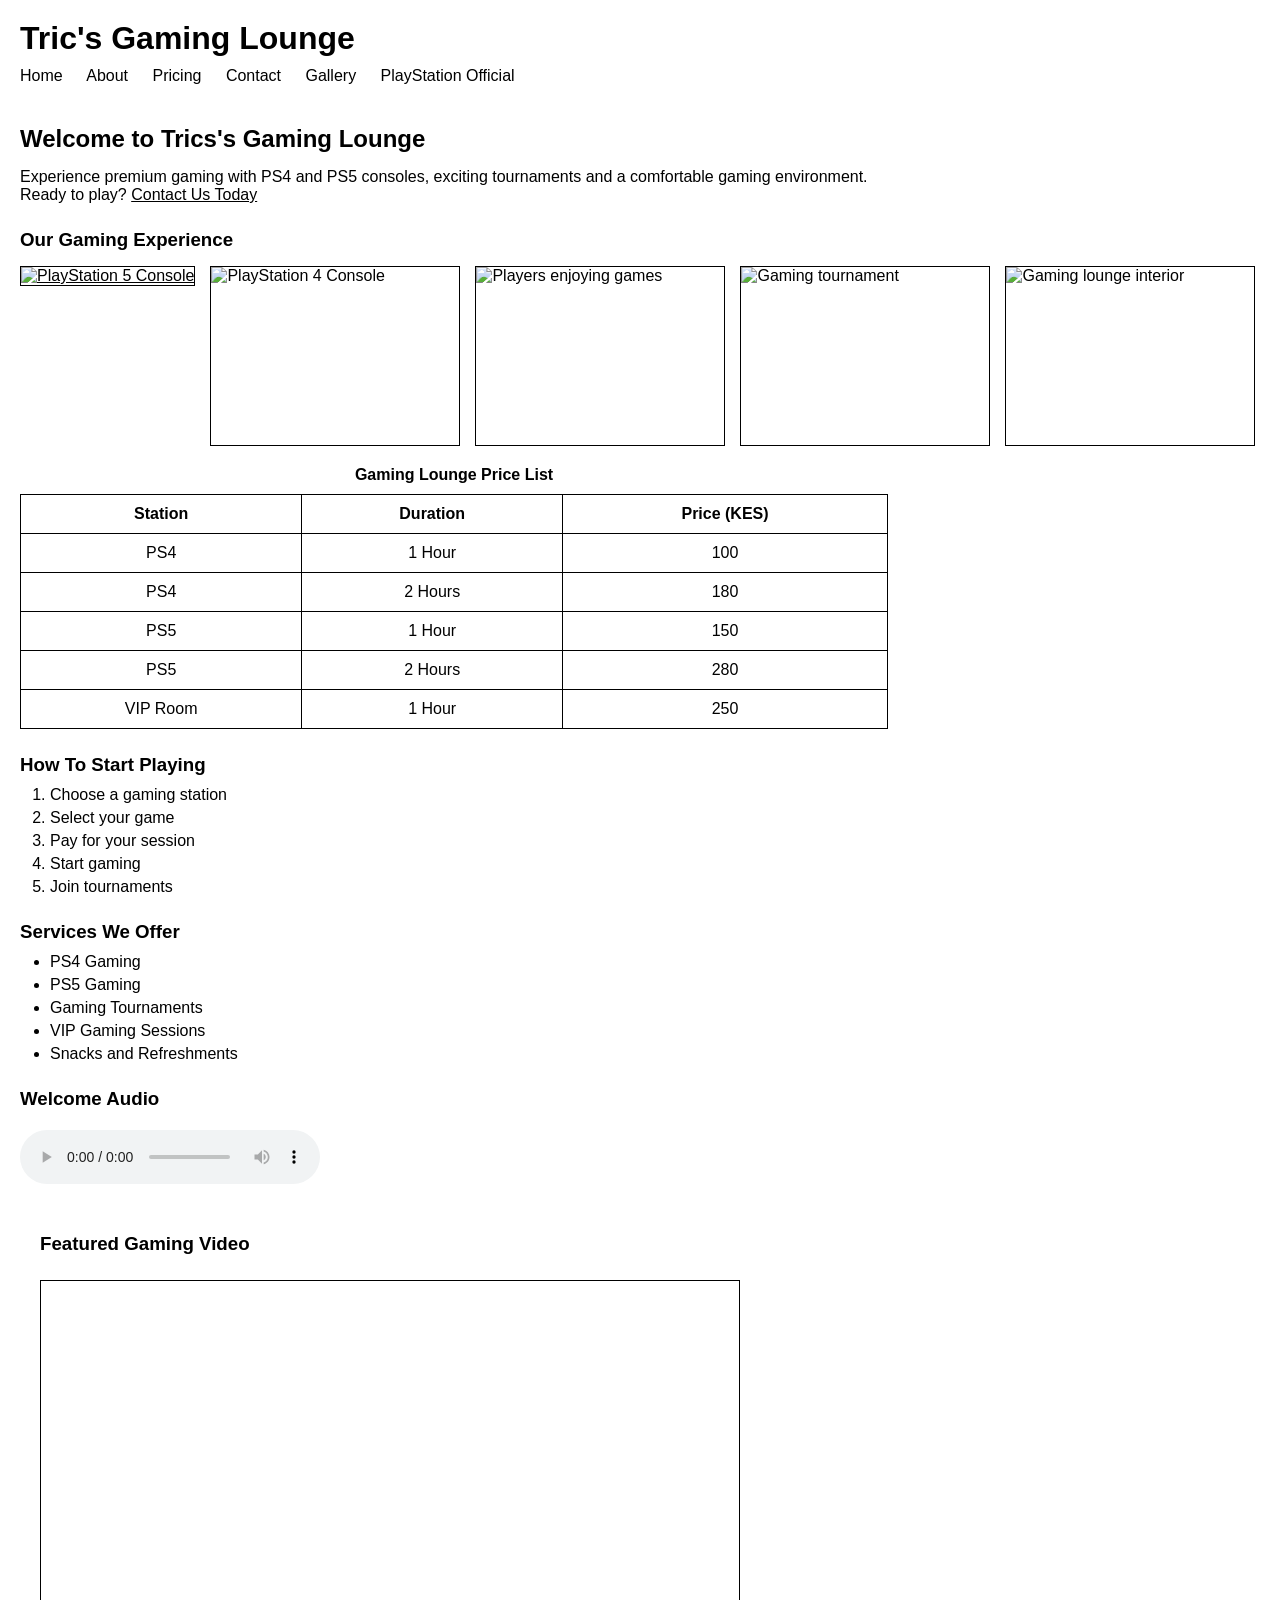
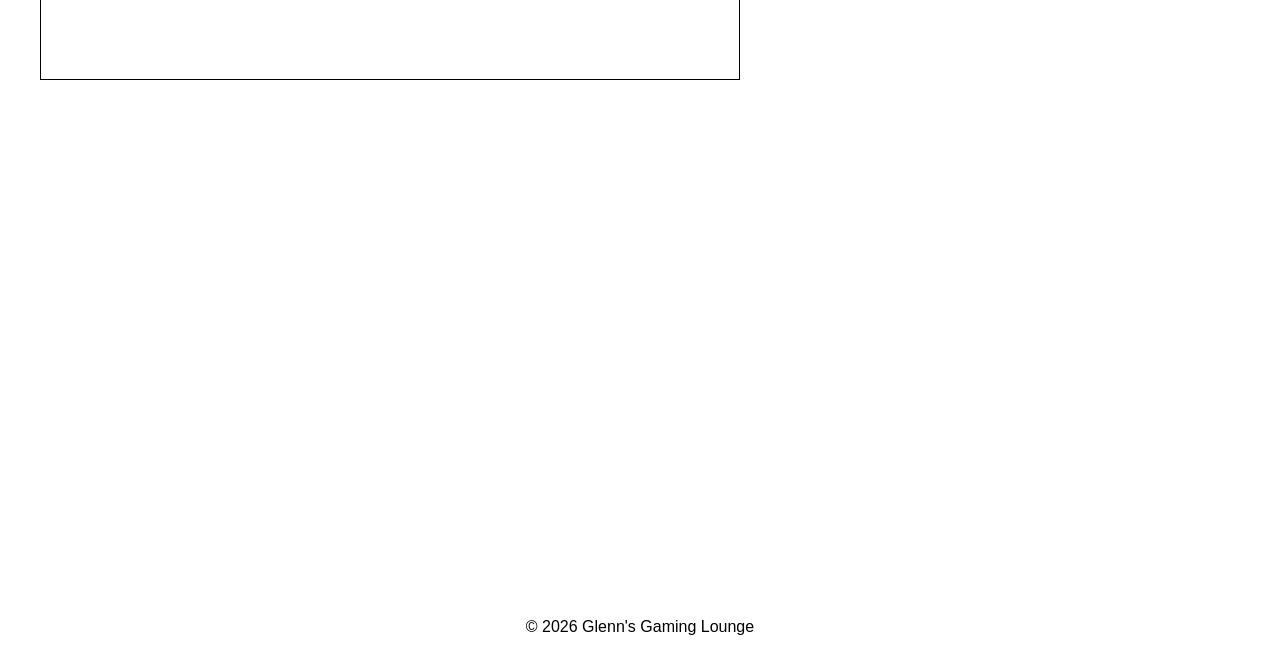
==== index.html @ ba6d4505 "Add files via upload" ====
<!DOCTYPE html>
<html lang="en">
<head>
    <meta charset="UTF-8">
    <meta name="viewport" content="width=device-width, initial-scale=1.0">
    <title>Glenn's Gaming Lounge</title>
    <link rel="stylesheet" href="style.css">
</head>
<body>

<header>
    <h1> Tric's Gaming Lounge</h1>

    <nav class="navbar">
        <a href="index.html">Home</a>
        <a href="about.html">About</a>
        <a href="pricing.html">Pricing</a>
        <a href="contact.html">Contact</a>
        <a href="gallery.html">Gallery</a>
        <a href="https://www.playstation.com/en-gb/" target="_blank">PlayStation Official</a>
    </nav>
</header>

<section>
    <h2>Welcome to Trics's Gaming Lounge</h2>

    <p>
        Experience premium gaming with PS4 and PS5 consoles,
        exciting tournaments and a comfortable gaming environment.
    </p>

    <p>
        Ready to play?
        <a href="contact.html">Contact Us Today</a>
    </p>

   
    <h3>Our Gaming Experience</h3>

    <div class="image-container">

        <a href="games.html">
            <img src="images/ps5.png" alt="PlayStation 5 Console">
        </a>

        <img src="images/ps4.png" alt="PlayStation 4 Console">

        <img src="images/2.png" alt="Players enjoying games">

        <img src="images/3.png" alt="Gaming tournament">

        <img src="images/1.png" alt="Gaming lounge interior">

    </div>
<table>

    <caption>Gaming Lounge Price List</caption>

    <tr>
        <th>Station</th>
        <th>Duration</th>
        <th>Price (KES)</th>
    </tr>

    <tr>
        <td>PS4</td>
        <td>1 Hour</td>
        <td>100</td>
    </tr>

    <tr>
        <td>PS4</td>
        <td>2 Hours</td>
        <td>180</td>
    </tr>

    <tr>
        <td>PS5</td>
        <td>1 Hour</td>
        <td>150</td>
    </tr>

    <tr>
        <td>PS5</td>
        <td>2 Hours</td>
        <td>280</td>
    </tr>

    <tr>
        <td>VIP Room</td>
        <td>1 Hour</td>
        <td>250</td>
    </tr>

</table>
    <h3>How To Start Playing</h3>

    <ol>
        <li>Choose a gaming station</li>
        <li>Select your game</li>
        <li>Pay for your session</li>
        <li>Start gaming</li>
        <li>Join tournaments</li>
    </ol>

    <h3>Services We Offer</h3>

    <ul>
        <li>PS4 Gaming</li>
        <li>PS5 Gaming</li>
        <li>Gaming Tournaments</li>
        <li>VIP Gaming Sessions</li>
        <li>Snacks and Refreshments</li>
    </ul>

    <h3>Welcome Audio</h3>

    <audio controls>
        <source src="audio/2.mp3" type="audio/mpeg">
    </audio>
<section>
    <h3>Featured Gaming Video</h3>

    <iframe
        width="700"
        height="400"
        src="https://www.youtube.com/embed/VcsOf075OMk"
        title="Featured Gaming Video"
        frameborder="0"
        allowfullscreen>
    </iframe>
</section>

<iframe
        src="https://www.google.com/maps/dir//Tric+Gaming+Cafe,+Commonwealth+House,+Nairobi/@-1.298444,36.7924254,15z/data=!4m8!4m7!1m0!1m5!1m1!1s0x182f1129e1b9fc19:0xb46df9094918627f!2m2!1d36.8251311!2d-1.2842872?entry=ttu&g_ep=EgoyMDI2MDUzMS4wIKXMDSoASAFQAw%3D%3D
"
        width="800"
        height="450"
        style="border:0;"
        allowfullscreen=""
        loading="lazy">
    </iframe>
<footer>
    <p>&copy; 2026 Glenn's Gaming Lounge</p>
</footer>

</body>
</html>
---- style.css ----
/* RESET */

*{
    margin:0;
    padding:0;
    box-sizing:border-box;
}

/* BODY */

body{
    font-family: Arial, sans-serif;
    background:white;
    color:black;
}

/* HEADER */

header{
    background:white;
    color:black;
    padding:20px;
}

header h1{
    margin-bottom:10px;
}

/* NAVIGATION */

.navbar{
    margin-top:10px;
}

.navbar a{
    color:black;
    text-decoration:none;
    margin-right:20px;
}

.navbar a:hover{
    text-decoration:underline;
}

/* CONTENT */

section{
    padding:20px;
}

/* HEADINGS */

h2{
    margin-bottom:15px;
}

h3{
    margin-top:25px;
    margin-bottom:10px;
}

/* LOGO */

.logo{
    width:150px;
    margin:15px 0;
}

/* IMAGES */

.image-container{
    display:flex;
    flex-wrap:wrap;
    gap:15px;
    margin-top:15px;
}

.image-container img{
    width:250px;
    height:180px;
    object-fit:cover;
    border:1px solid black;
}

/* LISTS */

ol, ul{
    margin-left:30px;
}

li{
    margin-bottom:5px;
}

/* TABLE */

table{
    border-collapse:collapse;
    width:70%;
    margin-top:20px;
}

caption{
    font-weight:bold;
    margin-bottom:10px;
}

th, td{
    border:1px solid black;
    padding:10px;
    text-align:center;
}

/* AUDIO */

audio{
    margin-top:10px;
}

/* VIDEO */

video{
    margin-top:10px;
    border:1px solid black;
}

/* IFRAME */

iframe{
    margin-top:15px;
    border:1px solid black;
}

/* LINKS */

a{
    color:black;
}

/* FOOTER */

footer{
    background:white;
    color:Black;
    text-align:center;
    padding:15px;
    margin-top:30px;
}
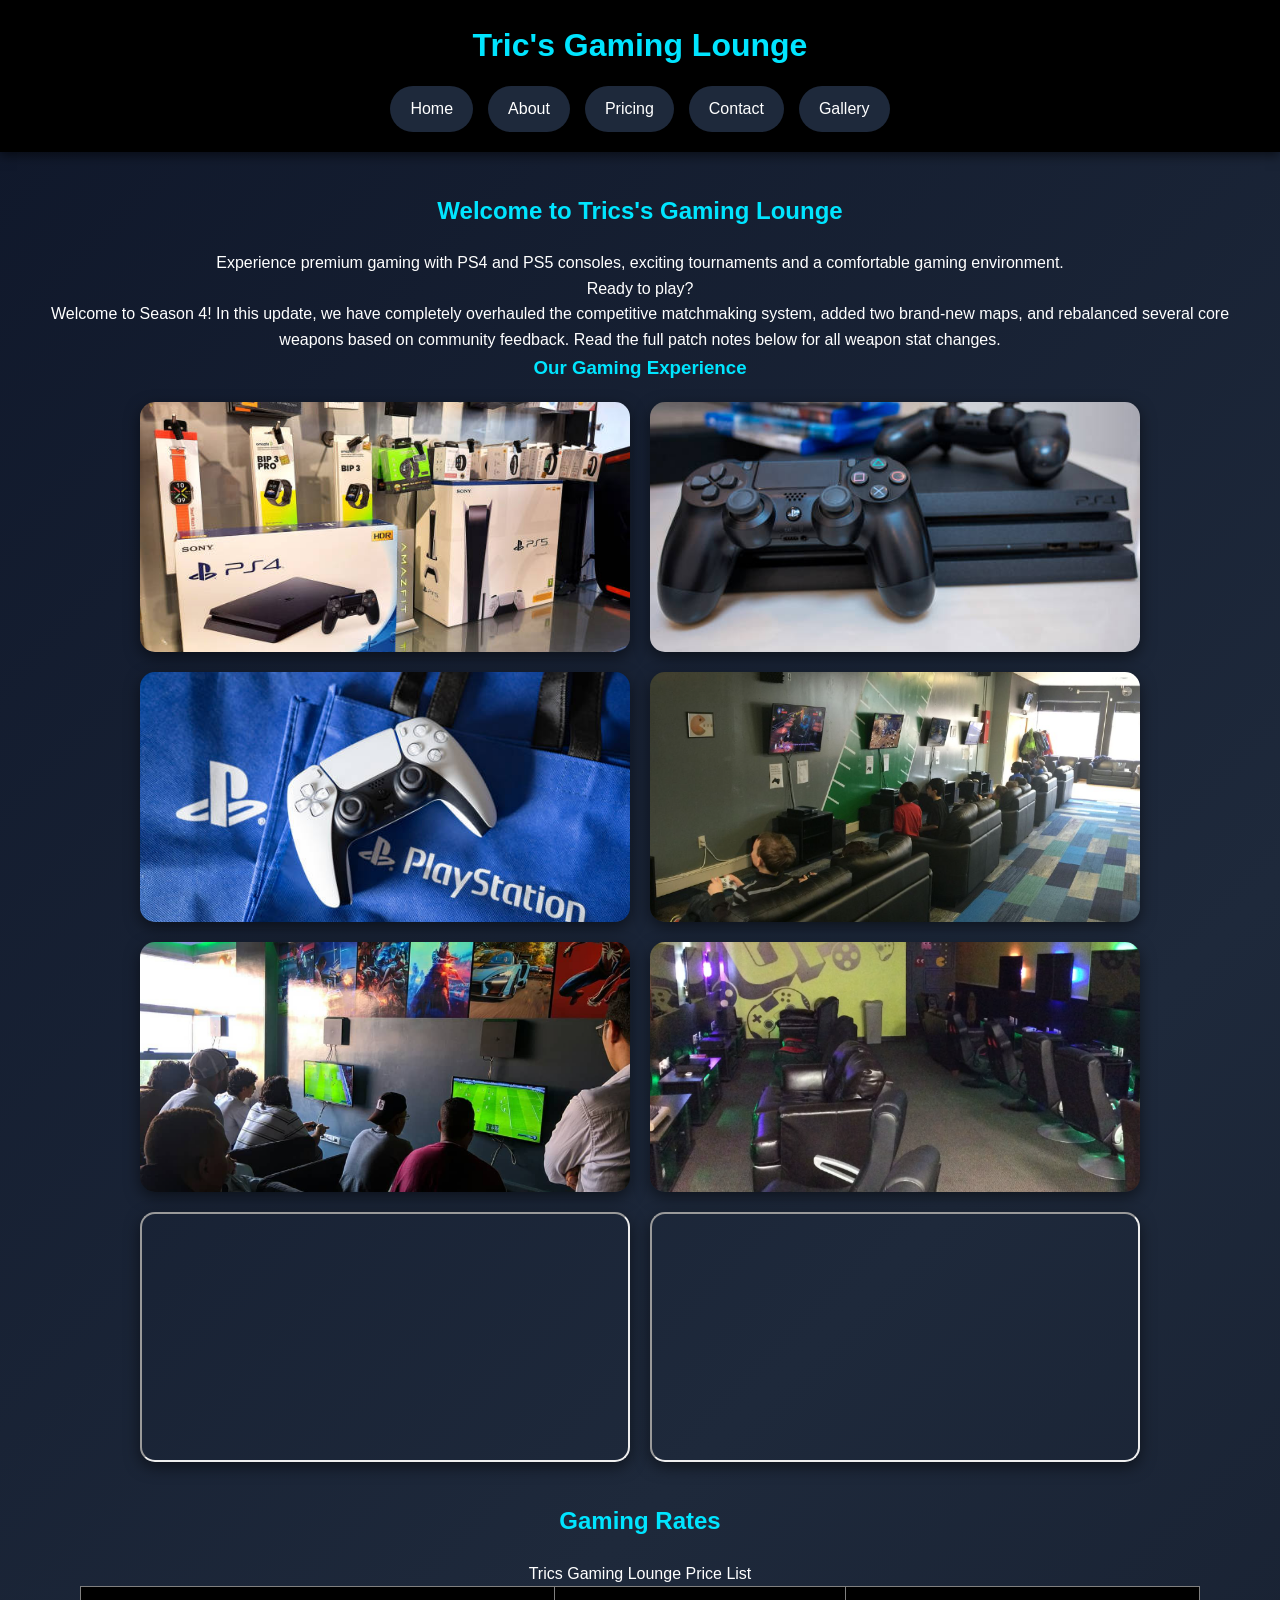
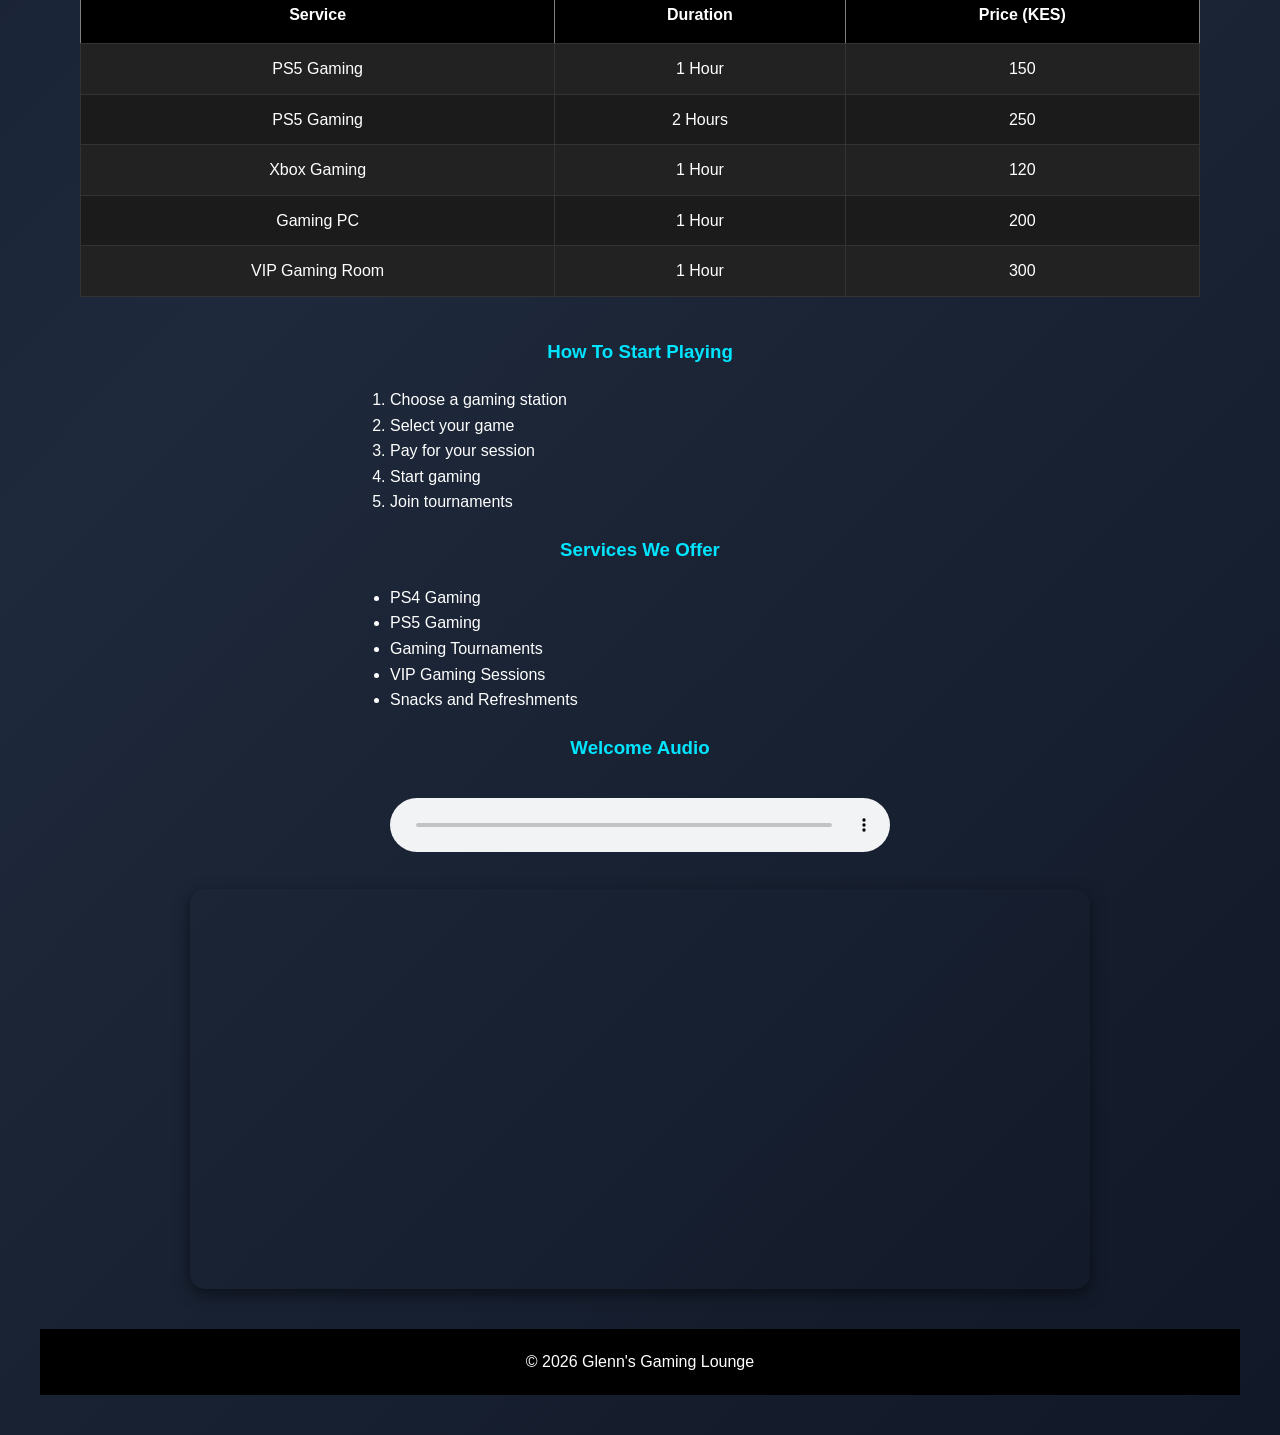
==== commit 66bdbfa0: "Add files via upload" ====
--- a/index.html
+++ b/index.html
@@ -17,7 +17,7 @@
         <a href="pricing.html">Pricing</a>
         <a href="contact.html">Contact</a>
         <a href="gallery.html">Gallery</a>
-        <a href="https://www.playstation.com/en-gb/" target="_blank">PlayStation Official</a>
+
     </nav>
 </header>
 
@@ -31,66 +31,78 @@
 
     <p>
         Ready to play?
-        <a href="contact.html">Contact Us Today</a>
+        <p>Welcome to Season 4! In this update, we have completely overhauled the competitive matchmaking system, added two brand-new maps, and rebalanced several core weapons based on community feedback. Read the full patch notes below for all weapon stat changes.</p>
+
     </p>
 
    
     <h3>Our Gaming Experience</h3>
 
-    <div class="image-container">
+   <div class="image-container">
 
-        <a href="games.html">
-            <img src="images/ps5.png" alt="PlayStation 5 Console">
-        </a>
+    <img src="5.png" alt="PS5">
+    <img src="6.png" alt="PS4">
+    <img src="4.png" alt="PS4">
+    <img src="3.png" alt="PS4">
+    <img src="2.png" alt="PS4">
+    <img src="1.png" alt="PS4">
 
-        <img src="images/ps4.png" alt="PlayStation 4 Console">
+    <iframe
+        src="https://www.youtube.com/embed/_S0TxulE0YU?si=g7PLCYzANsc37bjL"
+        title="Video 1"
+        allowfullscreen>
+    </iframe>
 
-        <img src="images/2.png" alt="Players enjoying games">
+    <iframe
+        src="https://www.youtube.com/embed/t_xZ80g_0-E?si=AOmOtrBX0_gSqIgh"
+        title="Video 2"
+        allowfullscreen>
+    </iframe>
 
-        <img src="images/3.png" alt="Gaming tournament">
+</div>
+<section>
+        <h2>Gaming Rates</h2>
 
-        <img src="images/1.png" alt="Gaming lounge interior">
+        <table border="1" cellpadding="10">
+            <caption>Trics Gaming Lounge Price List</caption>
 
-    </div>
-<table>
+            <tr>
+                <th>Service</th>
+                <th>Duration</th>
+                <th>Price (KES)</th>
+            </tr>
 
-    <caption>Gaming Lounge Price List</caption>
+            <tr>
+                <td>PS5 Gaming</td>
+                <td>1 Hour</td>
+                <td>150</td>
+            </tr>
 
-    <tr>
-        <th>Station</th>
-        <th>Duration</th>
-        <th>Price (KES)</th>
-    </tr>
+            <tr>
+                <td>PS5 Gaming</td>
+                <td>2 Hours</td>
+                <td>250</td>
+            </tr>
 
-    <tr>
-        <td>PS4</td>
-        <td>1 Hour</td>
-        <td>100</td>
-    </tr>
+            <tr>
+                <td>Xbox Gaming</td>
+                <td>1 Hour</td>
+                <td>120</td>
+            </tr>
 
-    <tr>
-        <td>PS4</td>
-        <td>2 Hours</td>
-        <td>180</td>
-    </tr>
+            <tr>
+                <td>Gaming PC</td>
+                <td>1 Hour</td>
+                <td>200</td>
+            </tr>
 
-    <tr>
-        <td>PS5</td>
-        <td>1 Hour</td>
-        <td>150</td>
-    </tr>
-
-    <tr>
-        <td>PS5</td>
-        <td>2 Hours</td>
-        <td>280</td>
-    </tr>
-
-    <tr>
-        <td>VIP Room</td>
-        <td>1 Hour</td>
-        <td>250</td>
-    </tr>
+            <tr>
+                <td>VIP Gaming Room</td>
+                <td>1 Hour</td>
+                <td>300</td>
+            </tr>
+        </table>
+    </section>
 
 </table>
     <h3>How To Start Playing</h3>
@@ -116,30 +128,14 @@
     <h3>Welcome Audio</h3>
 
     <audio controls>
-        <source src="audio/2.mp3" type="audio/mpeg">
+        <source src="2.mp3" type="audio/mpeg">
     </audio>
-<section>
-    <h3>Featured Gaming Video</h3>
-
-    <iframe
-        width="700"
-        height="400"
-        src="https://www.youtube.com/embed/VcsOf075OMk"
-        title="Featured Gaming Video"
-        frameborder="0"
-        allowfullscreen>
-    </iframe>
-</section>
 
 <iframe
-        src="https://www.google.com/maps/dir//Tric+Gaming+Cafe,+Commonwealth+House,+Nairobi/@-1.298444,36.7924254,15z/data=!4m8!4m7!1m0!1m5!1m1!1s0x182f1129e1b9fc19:0xb46df9094918627f!2m2!1d36.8251311!2d-1.2842872?entry=ttu&g_ep=EgoyMDI2MDUzMS4wIKXMDSoASAFQAw%3D%3D
-"
-        width="800"
-        height="450"
-        style="border:0;"
-        allowfullscreen=""
-        loading="lazy">
-    </iframe>
+            src="https://www.google.com/maps/embed?pb=!1m18!1m12!1m3!1d3988.816052067178!2d36.82513110000001!3d-1.2842871999999999!2m3!1f0!2f0!3f0!3m2!1i1024!2i768!4f13.1!3m3!1m2!1s0x182f1129e1b9fc19%3A0xb46df9094918627f!2sTric%20Gaming%20Cafe!5e0!3m2!1sen!2ske!4v1780985563704!5m2!1sen!2ske"
+            width="600"
+            height="350">
+        </iframe>
 <footer>
     <p>&copy; 2026 Glenn's Gaming Lounge</p>
 </footer>
--- a/style.css
+++ b/style.css
@@ -1,5 +1,4 @@
 /* RESET */
-
 *{
     margin:0;
     padding:0;
@@ -7,142 +6,164 @@
 }
 
 /* BODY */
-
 body{
     font-family: Arial, sans-serif;
-    background:white;
+    background: linear-gradient(135deg,#0f172a,#1e293b,#111827);
+    color:white;
+    line-height:1.6;
+}
+
+/* HEADER */
+header{
+    background:#000;
+    padding:20px;
+    text-align:center;
+    box-shadow:0 4px 10px rgba(0,0,0,0.5);
+}
+
+header h1{
+    color:#00e5ff;
+    margin-bottom:15px;
+}
+
+/* NAVIGATION */
+.navbar{
+    display:flex;
+    justify-content:center;
+    flex-wrap:wrap;
+    gap:15px;
+}
+
+.navbar a{
+    text-decoration:none;
+    color:white;
+    padding:10px 20px;
+    background:#1e293b;
+    border-radius:30px;
+    transition:0.3s;
+}
+
+.navbar a:hover{
+    background:#00e5ff;
     color:black;
 }
 
-/* HEADER */
+/* SECTION */
+section{
+    padding:40px;
+    text-align:center;
+}
 
-header{
-    background:white;
-    color:black;
+section h2,
+section h3{
+    color:#00e5ff;
+    margin-bottom:20px;
+}
+
+ .image-container{
+    display:grid;
+    grid-template-columns:repeat(2,1fr);
+    gap:20px;
+    max-width:1000px;
+    margin:auto;
+}
+
+.image-container img,
+.image-container iframe{
+    width:100%;
+    height:250px;
+    object-fit:cover;
+    border-radius:15px;
+    box-shadow:0 5px 15px rgba(0,0,0,0.5);
+}
+.image-container img:hover{
+    transform:scale(1.03);
+}
+/* TABLE */ table{ width:100%; border-collapse:collapse; 
+    margin-top:20px; background:#1b1b1b; } 
+    th{ background:black; color:white; padding:15px; } 
+    td{ padding:12px; border:1px solid #333; } 
+    tr:nth-child(even){ background:#222; }
+    tr:hover{ background:#3a003f; }
+
+/* LISTS */
+ol,
+ul{
+    max-width:500px;
+    margin:20px auto;
+    text-align:left;
+}
+
+/* AUDIO */
+audio{
+    width:80%;
+    max-width:500px;
+    margin-top:15px;
+}
+
+/* VIDEO */
+.video-section iframe{
+    width:100%;
+    max-width:800px;
+    height:450px;
+    border:none;
+    border-radius:15px;
+    box-shadow:0 5px 15px rgba(0,0,0,0.5);
+}
+
+/* MAP */
+iframe[src*="google.com/maps"]{
+    width:100%;
+    max-width:900px;
+    height:400px;
+    display:block;
+    margin:30px auto;
+    border:none;
+    border-radius:15px;
+    box-shadow:0 5px 15px rgba(0,0,0,0.5);
+}
+
+/* FOOTER */
+footer{
+    background:#000;
+    padding:20px;
+    text-align:center;
+    margin-top:40px;
+}
+
+/* MOBILE */
+@media(max-width:768px){
+
+    .image-container{
+        grid-template-columns:1fr;
+    }
+
+    .video-section iframe{
+        height:250px;
+    }
+
+    section{
+        padding:20px;
+    }
+}
+/* GALLERY PAGE */
+
+.gallery-grid{
+    display:grid;
+    grid-template-columns:repeat(auto-fit,minmax(300px,1fr));
+    gap:25px;
+    max-width:1200px;
+    margin:40px auto;
     padding:20px;
 }
 
-header h1{
-    margin-bottom:10px;
+.gallery-grid img,
+.gallery-grid iframe{
+    width:100%;
+    height:250px;
+    border-radius:15px;
+    object-fit:cover;
+    border:3px solid whitesmoke;
+    box-shadow:0 8px 20px rgba(0,0,0,0.4);
+    transition:0.3s;
 }
-
-/* NAVIGATION */
-
-.navbar{
-    margin-top:10px;
-}
-
-.navbar a{
-    color:black;
-    text-decoration:none;
-    margin-right:20px;
-}
-
-.navbar a:hover{
-    text-decoration:underline;
-}
-
-/* CONTENT */
-
-section{
-    padding:20px;
-}
-
-/* HEADINGS */
-
-h2{
-    margin-bottom:15px;
-}
-
-h3{
-    margin-top:25px;
-    margin-bottom:10px;
-}
-
-/* LOGO */
-
-.logo{
-    width:150px;
-    margin:15px 0;
-}
-
-/* IMAGES */
-
-.image-container{
-    display:flex;
-    flex-wrap:wrap;
-    gap:15px;
-    margin-top:15px;
-}
-
-.image-container img{
-    width:250px;
-    height:180px;
-    object-fit:cover;
-    border:1px solid black;
-}
-
-/* LISTS */
-
-ol, ul{
-    margin-left:30px;
-}
-
-li{
-    margin-bottom:5px;
-}
-
-/* TABLE */
-
-table{
-    border-collapse:collapse;
-    width:70%;
-    margin-top:20px;
-}
-
-caption{
-    font-weight:bold;
-    margin-bottom:10px;
-}
-
-th, td{
-    border:1px solid black;
-    padding:10px;
-    text-align:center;
-}
-
-/* AUDIO */
-
-audio{
-    margin-top:10px;
-}
-
-/* VIDEO */
-
-video{
-    margin-top:10px;
-    border:1px solid black;
-}
-
-/* IFRAME */
-
-iframe{
-    margin-top:15px;
-    border:1px solid black;
-}
-
-/* LINKS */
-
-a{
-    color:black;
-}
-
-/* FOOTER */
-
-footer{
-    background:white;
-    color:Black;
-    text-align:center;
-    padding:15px;
-    margin-top:30px;
-}
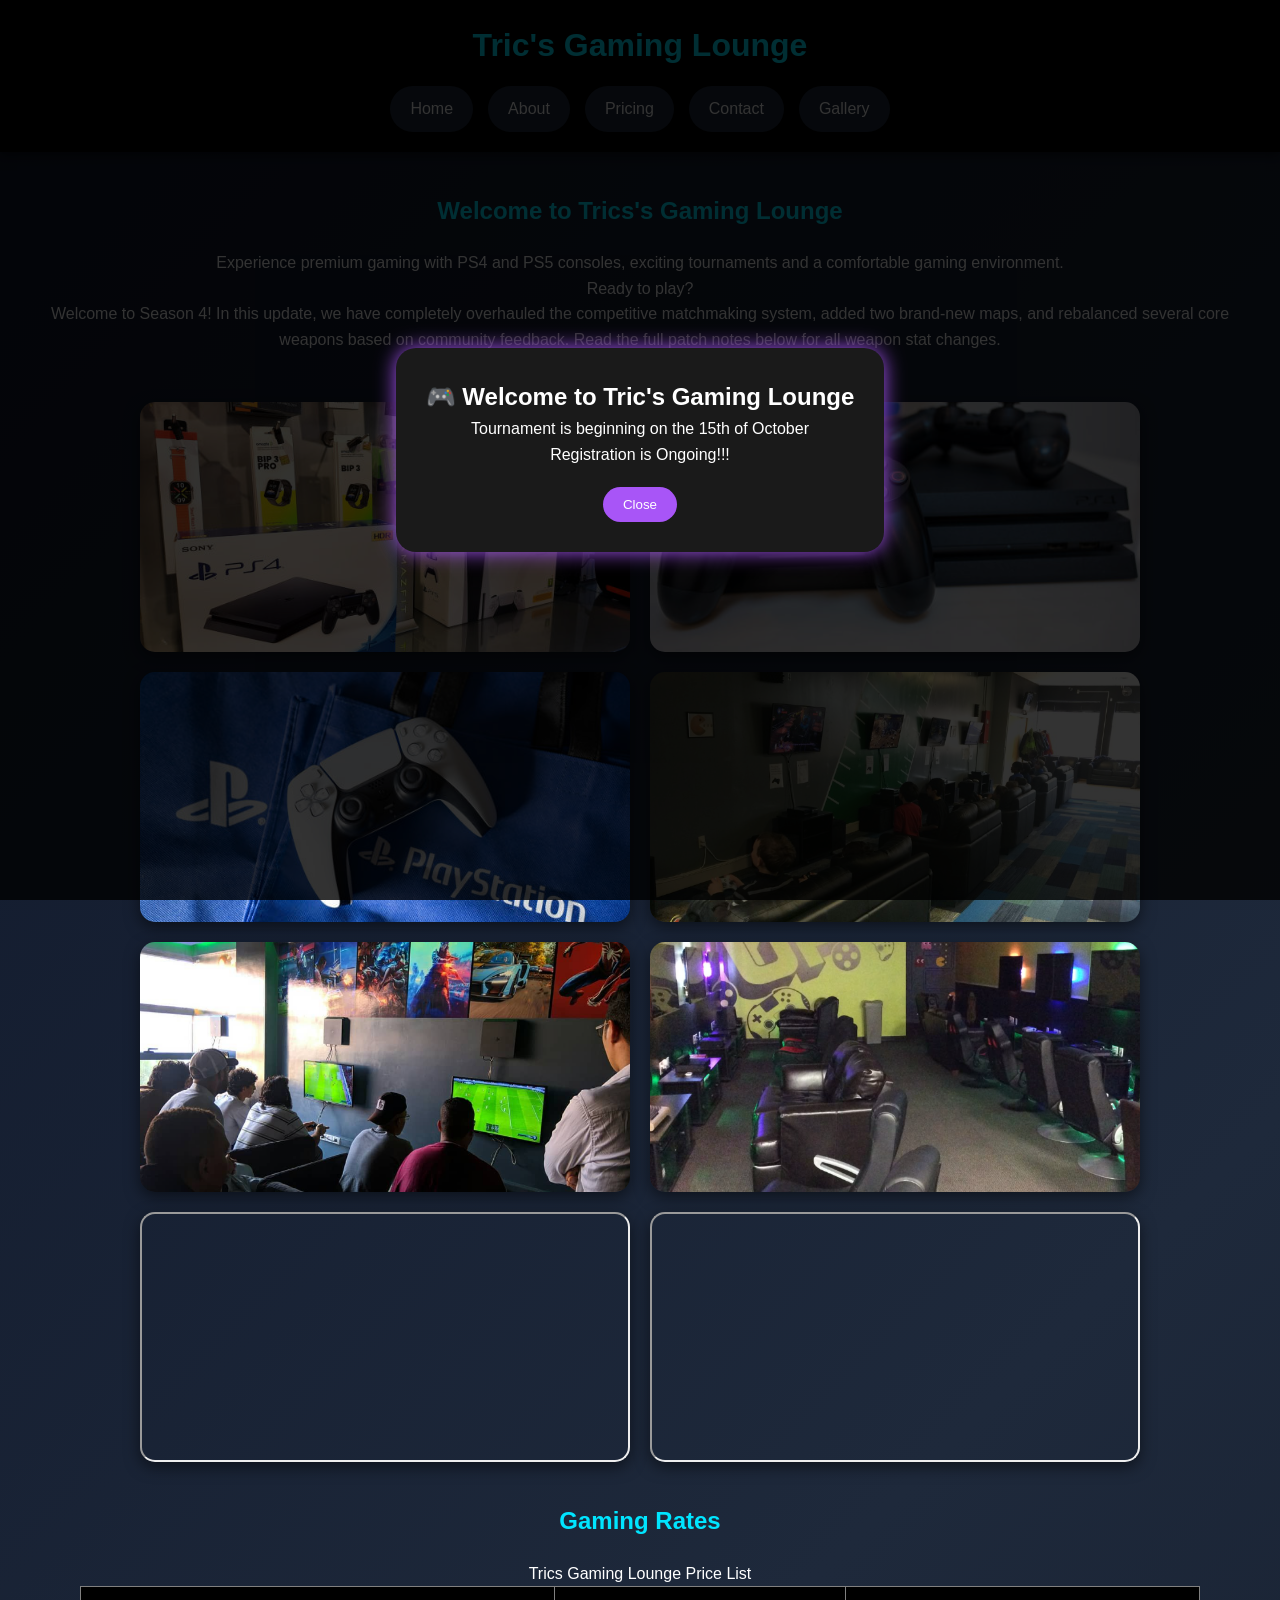
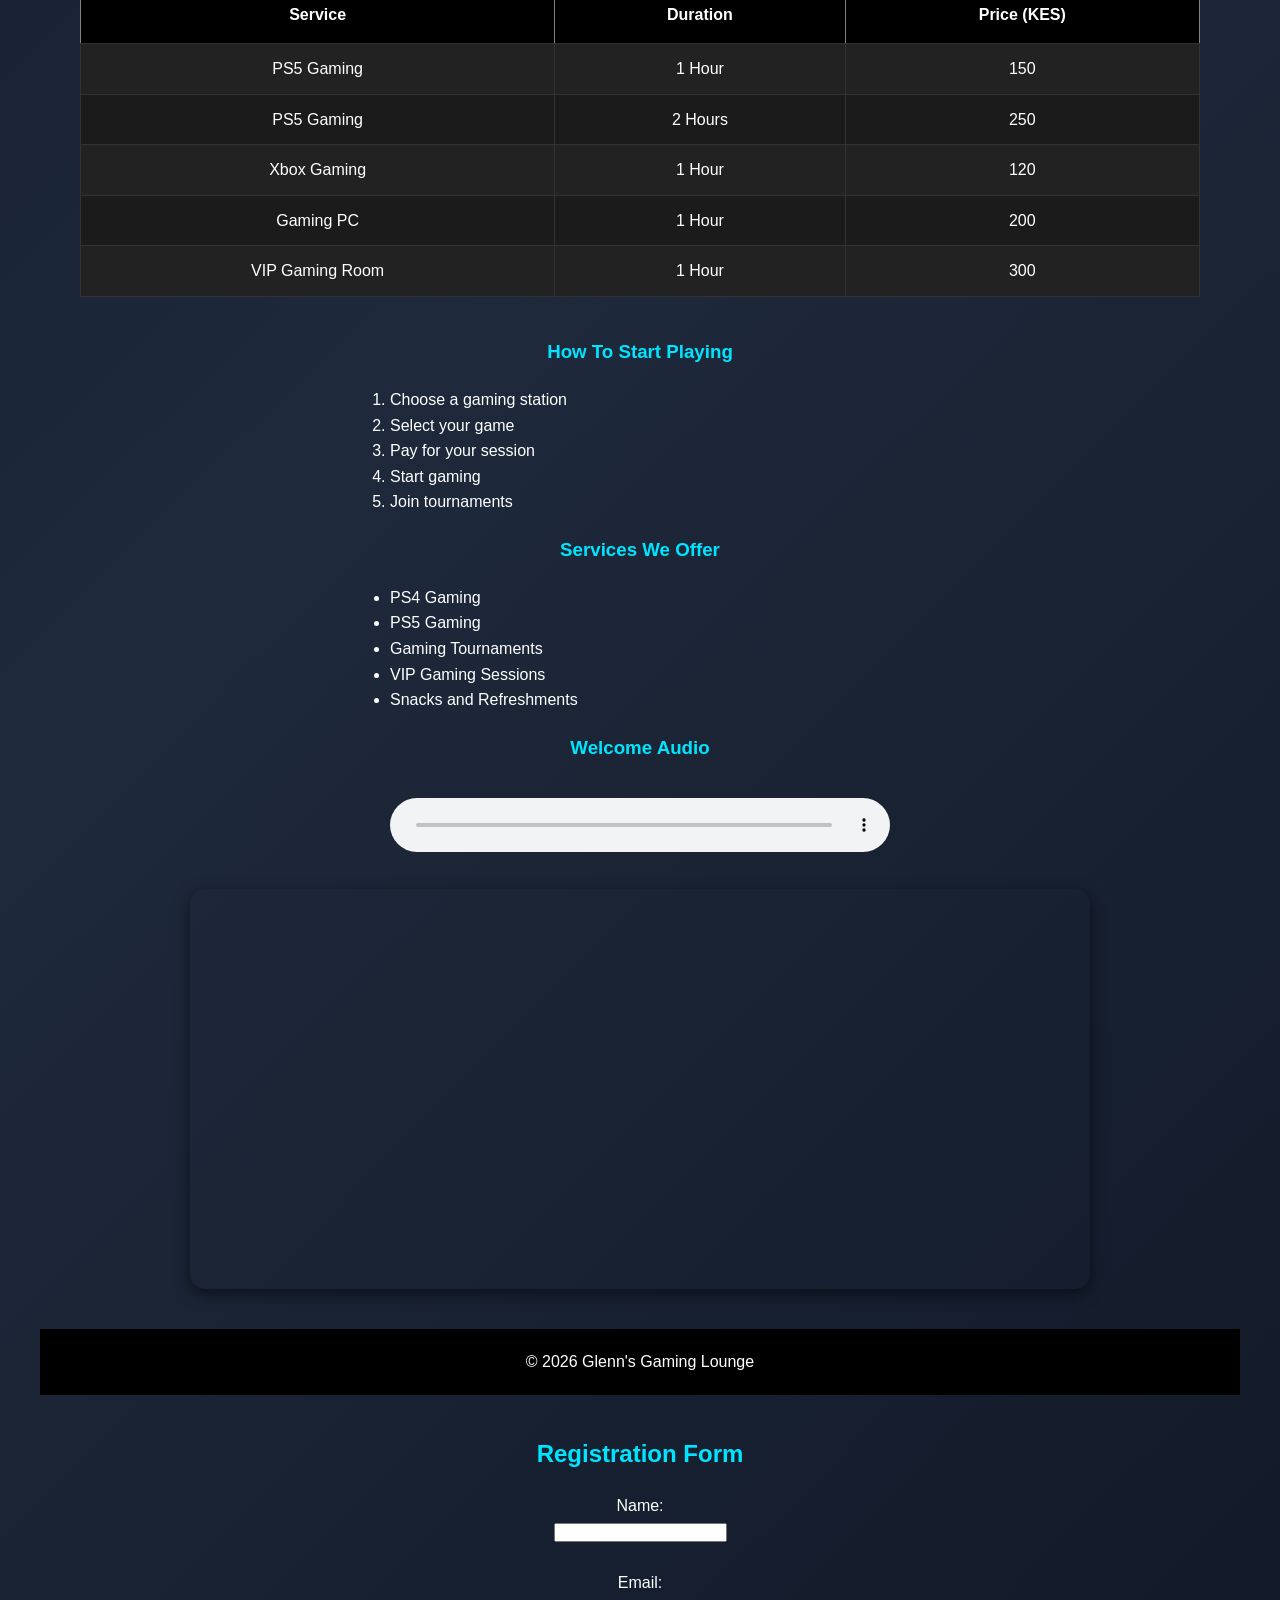
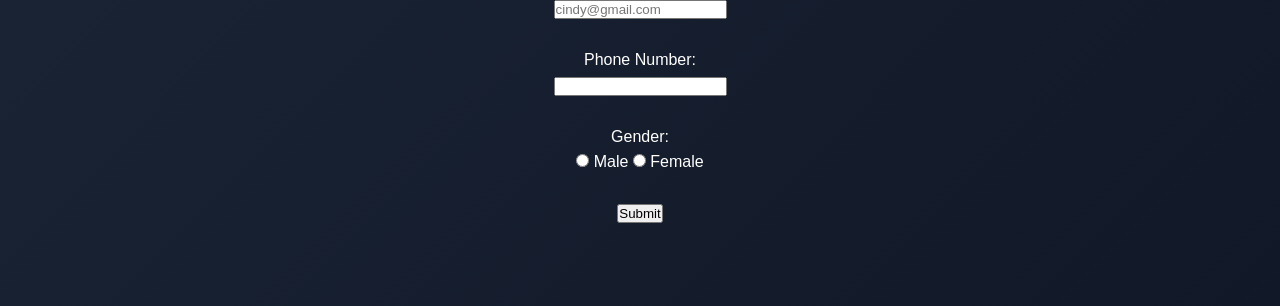
==== commit 641b0a68: "Add files via upload" ====
--- a/index.html
+++ b/index.html
@@ -7,7 +7,14 @@
     <link rel="stylesheet" href="style.css">
 </head>
 <body>
-
+<div id="welcome-popup" class="popup">
+    <div class="popup-content">
+        <h2>🎮 Welcome to Tric's Gaming Lounge</h2>
+        <p>Tournament is beginning on the 15th of October</p>
+        <p>Registration is Ongoing!!!</p>
+        <button onclick="closePopup()">Close</button>
+    </div>
+</div>
 <header>
     <h1> Tric's Gaming Lounge</h1>
 
@@ -140,5 +147,58 @@
     <p>&copy; 2026 Glenn's Gaming Lounge</p>
 </footer>
 
+<section>
+    <h2>Registration Form</h2>
+
+    <form>
+
+        <label>Name:</label><br>
+        <input type="text" required><br><br>
+
+        <label>Email:</label><br>
+        <input type="email"
+               placeholder="cindy@gmail.com"
+               required><br><br>
+
+        <label>Phone Number:</label><br>
+        <input type="tel" required><br><br>
+
+        <label>Gender:</label><br>
+
+        <input type="radio" name="gender"> Male
+        <input type="radio" name="gender"> Female
+
+        <br><br>
+
+        <input type="submit" value="Submit">
+
+    </form>
+</section>
+<script>
+    
+    window.onload = function () {
+        document.getElementById("welcome-popup").style.display = "flex";
+    };
+
+    
+    function closePopup() {
+        document.getElementById("welcome-popup").style.display = "none";
+    }
+</script>
+
+<script>
+document.querySelector("form").onsubmit = function(e) {
+    let name = document.querySelector('input[type="text"]').value;
+    let email = document.querySelector('input[type="email"]').value;
+    let phone = document.querySelector('input[type="tel"]').value;
+
+    if (name == "" || email == "" || phone == "") {
+        alert("Please fill in all fields");
+        e.preventDefault(); // stop submission
+    } else {
+        alert("Form submitted successfully 🎮");
+    }
+};
+</script>
 </body>
 </html>
--- a/style.css
+++ b/style.css
@@ -1,11 +1,11 @@
-/* RESET */
+
 *{
     margin:0;
     padding:0;
     box-sizing:border-box;
 }
 
-/* BODY */
+
 body{
     font-family: Arial, sans-serif;
     background: linear-gradient(135deg,#0f172a,#1e293b,#111827);
@@ -13,7 +13,6 @@
     line-height:1.6;
 }
 
-/* HEADER */
 header{
     background:#000;
     padding:20px;
@@ -26,7 +25,7 @@
     margin-bottom:15px;
 }
 
-/* NAVIGATION */
+
 .navbar{
     display:flex;
     justify-content:center;
@@ -48,7 +47,7 @@
     color:black;
 }
 
-/* SECTION */
+
 section{
     padding:40px;
     text-align:center;
@@ -79,14 +78,14 @@
 .image-container img:hover{
     transform:scale(1.03);
 }
-/* TABLE */ table{ width:100%; border-collapse:collapse; 
+ table{ width:100%; border-collapse:collapse; 
     margin-top:20px; background:#1b1b1b; } 
     th{ background:black; color:white; padding:15px; } 
     td{ padding:12px; border:1px solid #333; } 
     tr:nth-child(even){ background:#222; }
     tr:hover{ background:#3a003f; }
 
-/* LISTS */
+
 ol,
 ul{
     max-width:500px;
@@ -94,14 +93,14 @@
     text-align:left;
 }
 
-/* AUDIO */
+
 audio{
     width:80%;
     max-width:500px;
     margin-top:15px;
 }
 
-/* VIDEO */
+
 .video-section iframe{
     width:100%;
     max-width:800px;
@@ -111,7 +110,7 @@
     box-shadow:0 5px 15px rgba(0,0,0,0.5);
 }
 
-/* MAP */
+
 iframe[src*="google.com/maps"]{
     width:100%;
     max-width:900px;
@@ -123,7 +122,6 @@
     box-shadow:0 5px 15px rgba(0,0,0,0.5);
 }
 
-/* FOOTER */
 footer{
     background:#000;
     padding:20px;
@@ -131,7 +129,7 @@
     margin-top:40px;
 }
 
-/* MOBILE */
+
 @media(max-width:768px){
 
     .image-container{
@@ -146,7 +144,7 @@
         padding:20px;
     }
 }
-/* GALLERY PAGE */
+
 
 .gallery-grid{
     display:grid;
@@ -167,3 +165,34 @@
     box-shadow:0 8px 20px rgba(0,0,0,0.4);
     transition:0.3s;
 }
+.popup{
+    position:fixed;
+    top:0;
+    left:0;
+    width:100%;
+    height:100%;
+    background:rgba(0,0,0,0.8);
+    display:flex;
+    justify-content:center;
+    align-items:center;
+    z-index:999;
+}
+
+.popup-content{
+    background:#1a1a1a;
+    padding:30px;
+    border-radius:20px;
+    text-align:center;
+    color:white;
+    box-shadow:0 0 20px #a855f7;
+}
+
+.popup-content button{
+    margin-top:20px;
+    padding:10px 20px;
+    border:none;
+    border-radius:25px;
+    background:#a855f7;
+    color:white;
+    cursor:pointer;
+}
